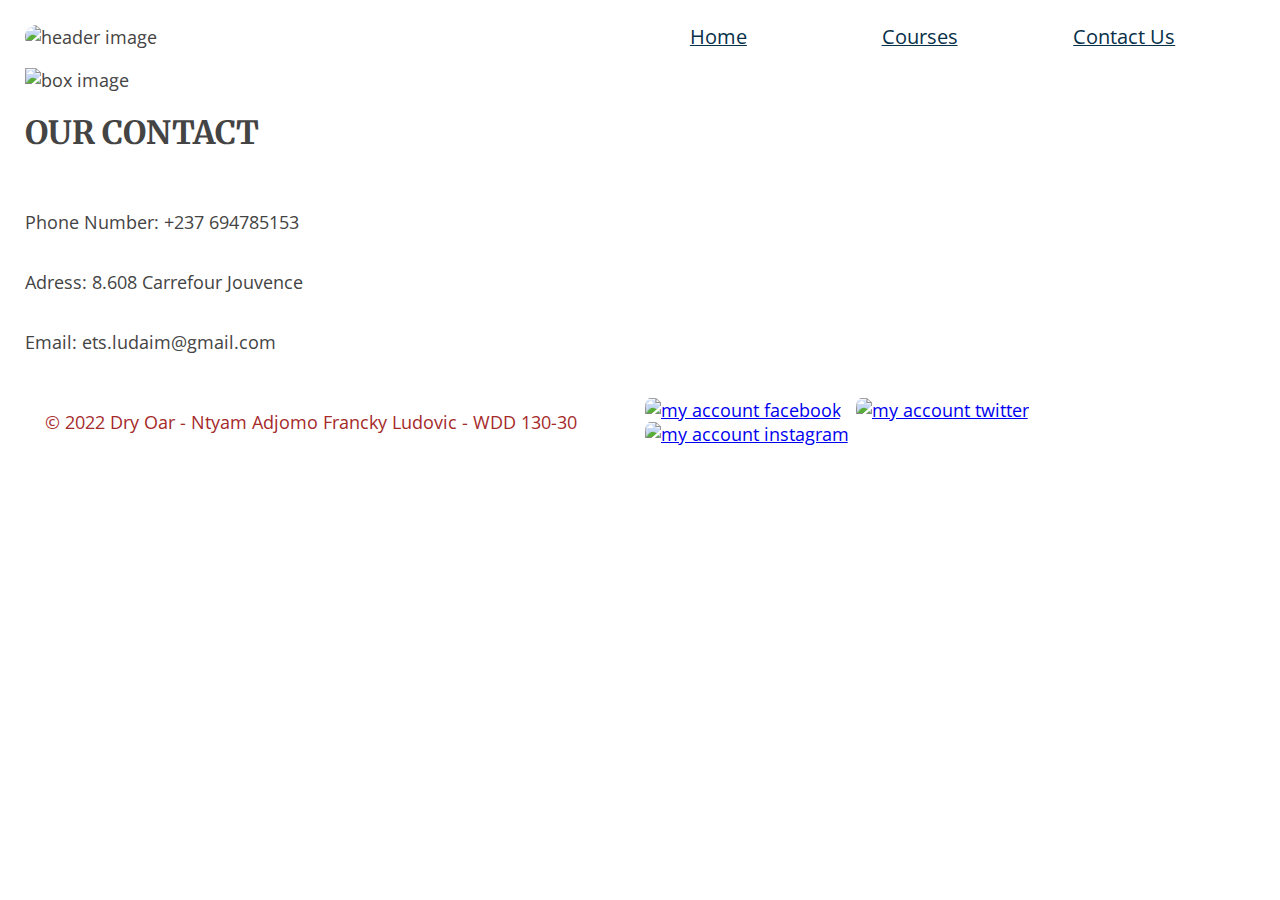
==== contact.html @ 6f63c1de "👠⏲ Checkpoint ./style.css:40824721/524 ./contact.html:40824721/8" ====
<!DOCTYPE html>
<html lang="en-us">
  <head>
    <meta charset="utf-8">
    <meta name="viewport" content="width=device-width, initial-scale=1">
    <title>Ludaim</title>
    <link rel="stylesheet" href="style.css">
  </head>
  <body>
    <header>
      <div class="logo-box">
        <img src="https://cdn.glitch.global/3646bf9d-c889-4776-b30a-2f760f8d440a/ludaim_logo.png?v=1644066253479" alt="header image"/>
      </div>
      <nav>
        <ul>
          <li><a href="index.html">Home</a></li>
           <li><a href="courses.html">Courses</a></li>
           <li><a href="contact.html">Contact Us</a></li>
        </ul>
      </nav>
    
    </header>
    <main>
      <div class="banner-box-contact">
        <img src="https://cdn.glitch.global/3646bf9d-c889-4776-b30a-2f760f8d440a/Contact_Us_image.png?v=1644068730259" alt="box image"/>
      </div>
    
      <div class="content-main">
        <h1>
          OUR CONTACT
        </h1>
        <p>
          Phone Number: +237 694785153
        </p>
        <p>
           Adress: 8.608  Carrefour Jouvence 
        </p>
        <p>
          Email: ets.ludaim@gmail.com
        </p>
      </div>
    </main>
    <footer>
      <p class="p-footer">
        &copy; 2022 Dry Oar - Ntyam Adjomo Francky Ludovic - WDD 130-30
      </p>
      <div class="social">
        <a href="https://www.facebook.com" target="_blank"><img src="https://cdn.glitch.global/b6eade24-04c1-40fd-9557-60f697c52671/rsz_facebook_logo.jpg?v=1642262692365" alt="my account facebook"></a>
        <a href="https://www.twitter.com" target="_blank"><img src="https://cdn.glitch.global/b6eade24-04c1-40fd-9557-60f697c52671/twitter.jpg?v=1642262667601" alt="my account twitter" ></a>
        <a href="https://www.instagram.com" target="_blank"><img src="https://cdn.glitch.global/b6eade24-04c1-40fd-9557-60f697c52671/instagram_logo.jpg?v=1642262712278" alt="my account instagram"></a>
      </div>
      
    </footer>
  </body>
</html>
---- style.css ----
/* Fonts from Google Fonts - more at https://fonts.google.com */
@import url('https://fonts.googleapis.com/css?family=Open+Sans:400,700');
@import url('https://fonts.googleapis.com/css?family=Merriweather:400,700');
@import url('https://fonts.googleapis.com/css2?family=Bilbo+Swash+Caps&display=swap');
body {
  background-color: white;
  font-family: "Open Sans", sans-serif;
  padding: 5px 25px;
  font-size: 18px;
  margin: 0;
  color: #444444;
}

#content {
  max-width: 960px;
  margin: 0 auto;
}

h1 {
  font-family: "Merriweather", serif;
  font-size: 32px;
}
.banner-content-course h2 {
  font-size: 3em;
  text-align: center;
  margin: 190px 0px;
}

/* Header*/

header {
  display: grid;
  grid-template-columns: 1fr 1fr; 
  align-items: center;
}
img {
  max-width: 100%;
} 
.logo-box img {
  width: 110px;
  border-radius: 20px;
}
/*.logo-box{
  background-color:#073049;
  border: 1px solid white;
  margin-right: 6px;
  border-radius: 50px 50px 0 50px;
  padding: 0.5em;

} */


nav ul {
  display: grid;
  grid-template-columns: repeat(auto-fit, minmax(6em, 1fr));   
  list-style-type:none;
}


nav a {
  color: #073049;
  font-size: 1.1em;
  padding: 0.5em;
  
}
.course-nav a {
  color: #ffffff;
  font-size: 1.1em;
  padding: 0.5em;
  
}
nav a:hover {
    color: #ffffff;
    background-color: #073049;
}

/* Main*/

main {
  display: block;
  background-color:#ffffff;
}
.banner-box {
  display: grid;
  grid-template-columns: 1fr 1fr;
  background-color:#000000;
  height:600px;
}
.banner-box img {
  width: 100%;
  height: 600px;
  grid-column: 2;
  grid-row: 1;
  
}
.banner-content {
  grid-column: 1;
  grid-row: 1;
  padding: 1em;
  text-align: center;
  color: #ffffff;
  font-family:"Bilbo Swash Caps", cursive;
  place-self: center;
  font-size: 2em;
}
.banner-content-course {
  grid-column: 1;
  grid-row: 1;
  color: #ffffff;
  font-family:"Bilbo Swash Caps", cursive;
  align-self: end;
  
}

.course-nav ul {
  display: grid;
  grid-template-columns: 1fr 1fr 1fr 1fr;   
  list-style-type:none;
  margin:100px 0px;
  
}

.content-main {
  display: grid;
  grid-template-rows: 100px 1fr;
}

.section-1 {
  display: grid;
  grid-template-rows: 200px 1fr 100px;
}
.presentation {
  grid-row: 1;
}
.courses-2 {
  grid-row: 2;
  display: grid;
  grid-template-columns: 1fr 1fr 1fr;
  grid-template-rows: 1fr 1fr ;
  grid-column-gap: 100px;
  grid-row-gap:30px;
  
}
.button-load {
  grid-row: 4;
  justify-self: center;
  text-align: center;
  
}


.section-2 {
  display: grid;
  grid-template-rows: 100px 1fr;
  margin:50px 0px;
}

.section-3 {
  display: grid;
  grid-template-rows: 1fr 1fr 1fr;
  margin:50px 0px;
  background-color: #dad1e6;
}
.section-3 h1 {
  grid-row: 1;
  align-self: center;
  justify-self: center;
}
.section-3 p {
  grid-row: 2;
  align-self: center;
  justify-self: center;
  color: #0131b4;
}
.form-course {
  grid-row: 3;
  align-self: center;
  justify-self: center;
}

.content-main h2 p {
  grid-row: 1;
  align-items: start;
}

.courses {
  display: grid;
  grid-template-columns: 1fr 1fr 1fr;
  grid-template-rows: 1fr 1fr ;
  grid-column-gap: 100px;
  grid-row-gap:30px;
 
}

.courses-category {
  display: grid;
  grid-template-columns: 1fr 1fr 1fr;
  grid-column-gap: 100px;
  
}

.html {
  grid-column: 1;
  grid-row: 1;
  
}
.css {
  grid-column: 2;
  grid-row: 1;
}

.javascript {
  grid-column: 3;
  grid-row: 1;
}
.python {
  grid-column: 1;
  grid-row: 2;
}
.php {
  grid-column: 2;
  grid-row: 2;
}
.mysql {
  grid-column: 3;
  grid-row: 2;
}

.html-2 {
  grid-column: 1;
}
.css-2 {
  grid-column: 2;
}
.javascript-2 {
  grid-column: 3;
}


.icon-contain {
  display: grid;
  grid-template-columns: 1fr 1fr ;
  grid-template-rows: 100px 1fr 1fr 1fr;
  grid-row-gap:30px;
  grid-column-gap: 10px;
 
  
}

  .icon-contain h1 {
  grid-column: 1/ span3;
  grid-row: 1;
  text-align: center;
  padding: 10px;
}


.icon-description-1 {
  grid-column: 1;
  grid-row: 2;
}
.icon-description-2 {
  grid-column: 2;
  grid-row: 2;
}
.icon-description-3 {
  grid-column: 1;
  grid-row: 3;
}
.icon-description-4 {
  grid-column: 2;
  grid-row: 3;
}
.icon-description-5 {
  grid-column: 1;
  grid-row: 4;
}


/* Footer*/

footer {
  display: grid;
  height: 55px;
  grid-template-columns: 1fr 1fr;
  background-color: #ffffff;
  padding: 20px;
  border-radius: 0 0 10px 10px;
  
}
.p-footer {
  color: brown;
}
.social {
  grid-column: 2/3;
  justify-self: end;
  align-self: center;
}
.social img {
    align-self: center;
    padding: 0 5px 0 5px;
}
.social a > img {
    width: 50px;
    border-radius: 10px;
}


@media screen and (max-width: 550px) {
/* beginning of media query */
    .home-grid {
    display: block;
    }

/* end of media query */
}
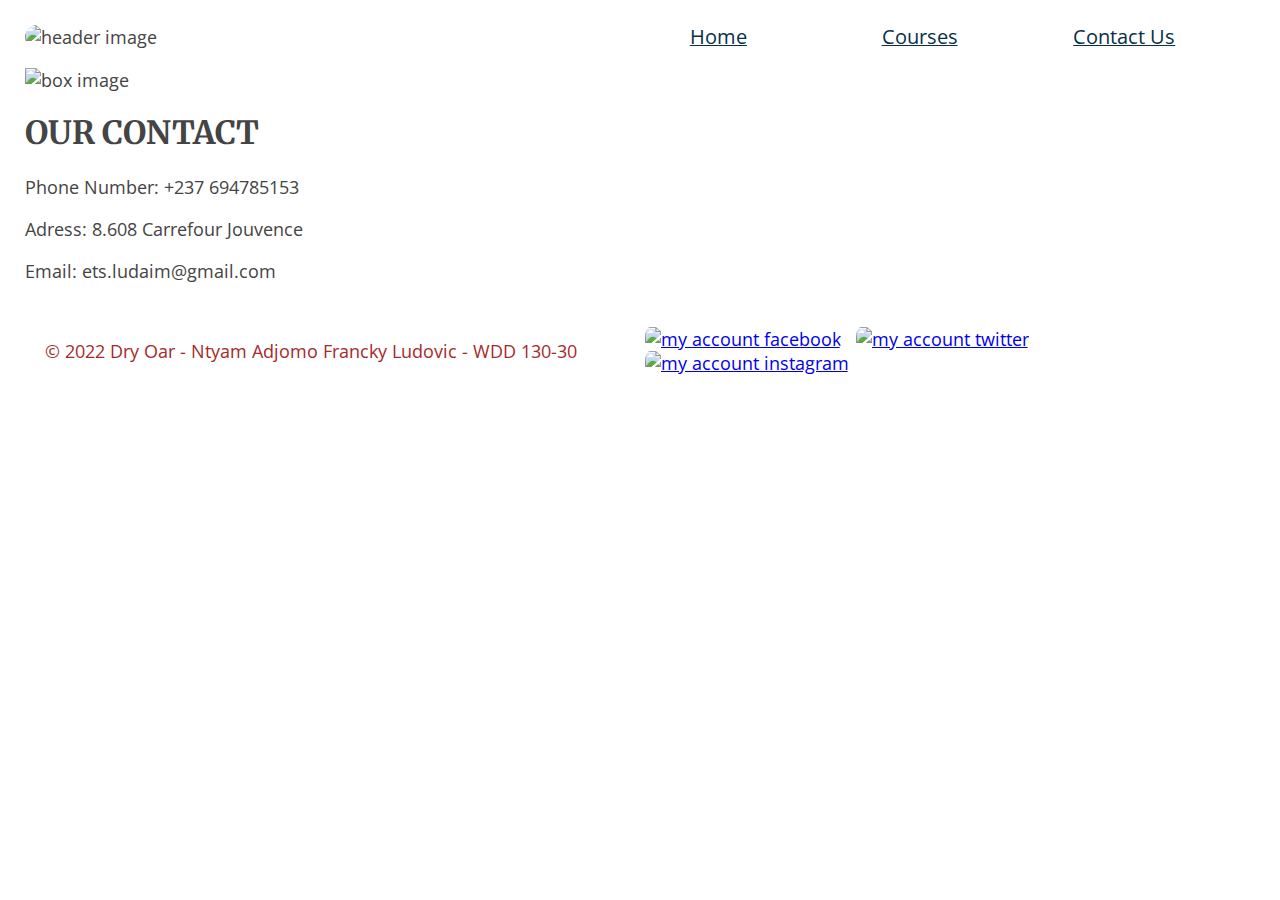
==== commit a403e9e1: "👷🎖 Checkpoint ./style.css:40824721/1134 ./contact.html:40824721/8 ./index.html:40824721/10 ./courses" ====
--- a/contact.html
+++ b/contact.html
@@ -25,7 +25,7 @@
         <img src="https://cdn.glitch.global/3646bf9d-c889-4776-b30a-2f760f8d440a/Contact_Us_image.png?v=1644068730259" alt="box image"/>
       </div>
     
-      <div class="content-main">
+      <div class="content-main-contact">
         <h1>
           OUR CONTACT
         </h1>
--- a/style.css
+++ b/style.css
@@ -129,18 +129,35 @@
   display: grid;
   grid-template-rows: 200px 1fr 100px;
 }
+
+.section-2 {
+  display: grid;
+  grid-template-rows: 100px 1fr;
+  margin:50px 0px;
+}
+
+.section-3 {
+  display: grid;
+  grid-template-rows: 1fr 1fr 1fr;
+  margin:50px 0px;
+  background-color: #dad1e6;
+}
+.section-3 h1 {
+  grid-row: 1;
+  align-self: center;
+  justify-self: center;
+}
+.section-3 p {
+  grid-row: 2;
+  align-self: center;
+  justify-self: center;
+  color: #0131b4;
+}
+
 .presentation {
   grid-row: 1;
 }
-.courses-2 {
-  grid-row: 2;
-  display: grid;
-  grid-template-columns: 1fr 1fr 1fr;
-  grid-template-rows: 1fr 1fr ;
-  grid-column-gap: 100px;
-  grid-row-gap:30px;
-  
-}
+
 .button-load {
   grid-row: 4;
   justify-self: center;
@@ -149,29 +166,6 @@
 }
 
 
-.section-2 {
-  display: grid;
-  grid-template-rows: 100px 1fr;
-  margin:50px 0px;
-}
-
-.section-3 {
-  display: grid;
-  grid-template-rows: 1fr 1fr 1fr;
-  margin:50px 0px;
-  background-color: #dad1e6;
-}
-.section-3 h1 {
-  grid-row: 1;
-  align-self: center;
-  justify-self: center;
-}
-.section-3 p {
-  grid-row: 2;
-  align-self: center;
-  justify-self: center;
-  color: #0131b4;
-}
 .form-course {
   grid-row: 3;
   align-self: center;
@@ -183,7 +177,7 @@
   align-items: start;
 }
 
-.courses {
+.courses-home-page {
   display: grid;
   grid-template-columns: 1fr 1fr 1fr;
   grid-template-rows: 1fr 1fr ;
@@ -191,6 +185,15 @@
   grid-row-gap:30px;
  
 }
+.courses-courses-page {
+  grid-row: 2;
+  display: grid;
+  grid-template-columns: 1fr 1fr 1fr;
+  grid-template-rows: 1fr 1fr ;
+  grid-column-gap: 100px;
+  grid-row-gap:30px;
+  
+}
 
 .courses-category {
   display: grid;
@@ -247,7 +250,7 @@
   
 }
 
-  .icon-contain h1 {
+.icon-contain h1 {
   grid-column: 1/ span3;
   grid-row: 1;
   text-align: center;
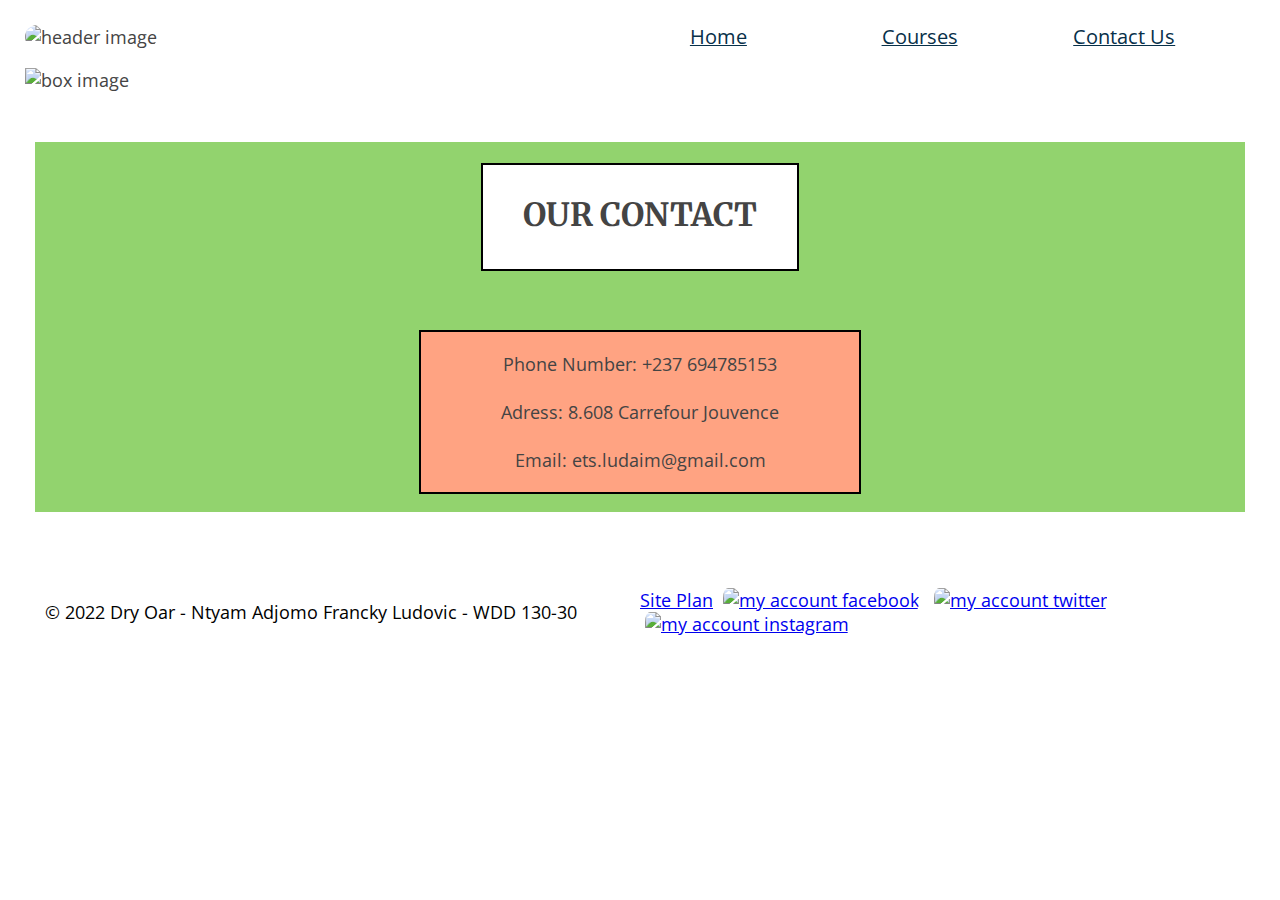
==== commit a981eb98: "😼🚛 Checkpoint ./index.html:40824721/434 ./courses.html:40824721/110 ./contact.html:40824721/110" ====
--- a/contact.html
+++ b/contact.html
@@ -29,13 +29,11 @@
         <h1>
           OUR CONTACT
         </h1>
-        <p>
-          Phone Number: +237 694785153
-        </p>
-        <p>
-           Adress: 8.608  Carrefour Jouvence 
-        </p>
-        <p>
+        <p class="info">
+          Phone Number: +237 694785153<br><br>
+        
+           Adress: 8.608  Carrefour Jouvence<br><br> 
+        
           Email: ets.ludaim@gmail.com
         </p>
       </div>
@@ -45,6 +43,7 @@
         &copy; 2022 Dry Oar - Ntyam Adjomo Francky Ludovic - WDD 130-30
       </p>
       <div class="social">
+        <a href="https://peaceful-wandering-continent.glitch.me/site-plan.html" target="_blank">Site Plan</a>
         <a href="https://www.facebook.com" target="_blank"><img src="https://cdn.glitch.global/b6eade24-04c1-40fd-9557-60f697c52671/rsz_facebook_logo.jpg?v=1642262692365" alt="my account facebook"></a>
         <a href="https://www.twitter.com" target="_blank"><img src="https://cdn.glitch.global/b6eade24-04c1-40fd-9557-60f697c52671/twitter.jpg?v=1642262667601" alt="my account twitter" ></a>
         <a href="https://www.instagram.com" target="_blank"><img src="https://cdn.glitch.global/b6eade24-04c1-40fd-9557-60f697c52671/instagram_logo.jpg?v=1642262712278" alt="my account instagram"></a>
--- a/style.css
+++ b/style.css
@@ -80,6 +80,9 @@
   display: block;
   background-color:#ffffff;
 }
+
+/* banner-bqx and banner-contain*/
+
 .banner-box {
   display: grid;
   grid-template-columns: 1fr 1fr;
@@ -92,6 +95,9 @@
   grid-column: 2;
   grid-row: 1;
   
+}
+.banner-box-contact img {
+  width: 100%;
 }
 .banner-content {
   grid-column: 1;
@@ -125,6 +131,35 @@
   grid-template-rows: 100px 1fr;
 }
 
+.content-main-contact {
+  display:grid;
+  grid-template-rows: 150px 1fr;
+  grid-row-gap:20px;
+  background-color: #92d36e;
+  margin: 50px 10px;
+}
+.content-main-contact h1 {
+  grid-row: 1;
+  text-align: center;
+  border: 2px solid black;
+  background-color: #ffffff;
+  justify-self: center;
+  padding: 30px 40px;
+  
+}
+.info {
+  grid-row: 2;
+  text-align: center;
+  border: 2px solid black;
+  background-color: #ffa382;
+  justify-self: center;
+  font-size: 1em;
+  padding: 20px 80px;
+  
+}
+
+/* style of Section */
+
 .section-1 {
   display: grid;
   grid-template-rows: 200px 1fr 100px;
@@ -165,7 +200,6 @@
   
 }
 
-
 .form-course {
   grid-row: 3;
   align-self: center;
@@ -176,6 +210,8 @@
   grid-row: 1;
   align-items: start;
 }
+
+/* style of couses*/
 
 .courses-home-page {
   display: grid;
@@ -292,7 +328,7 @@
   
 }
 .p-footer {
-  color: brown;
+  color: black;
 }
 .social {
   grid-column: 2/3;
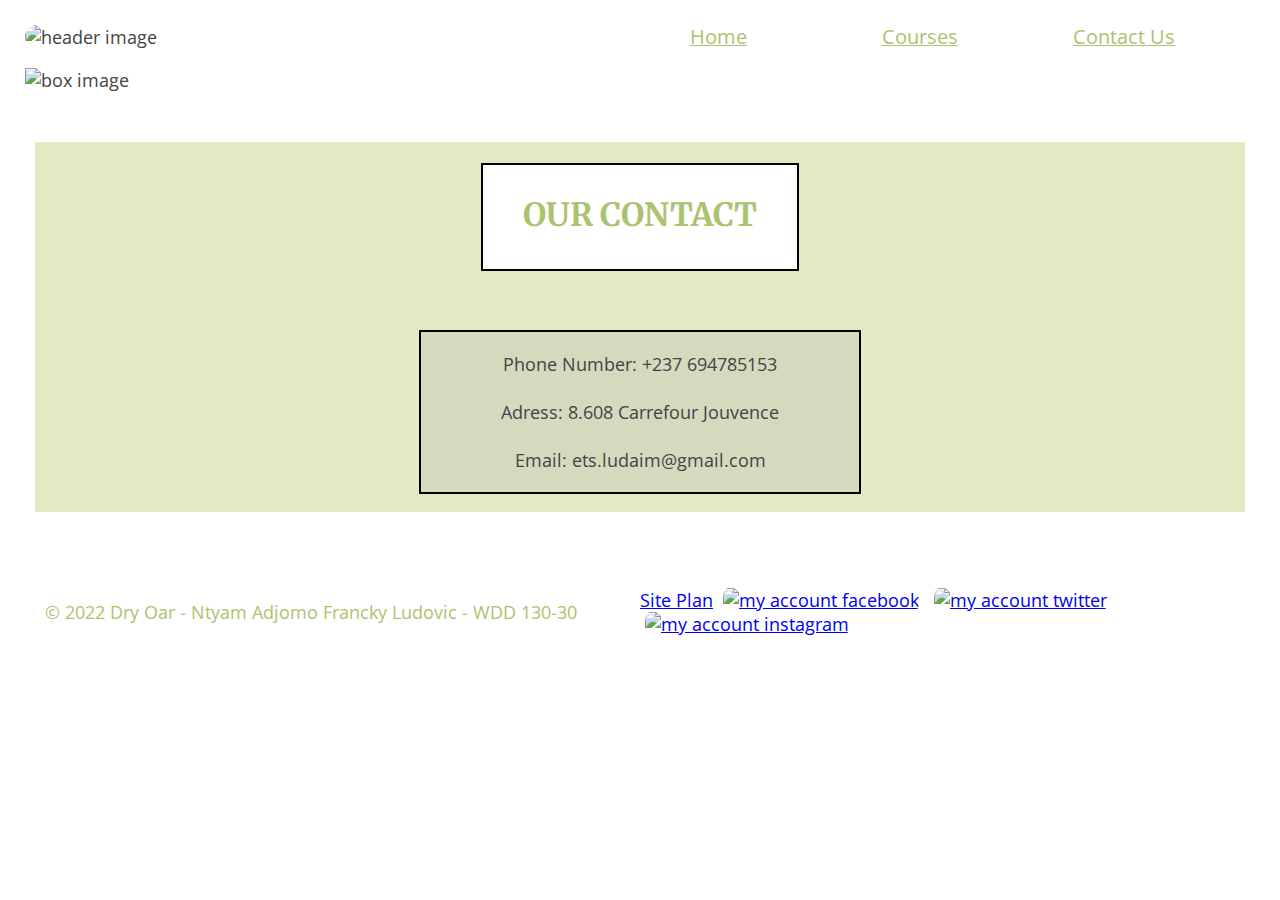
==== commit 2fc25072: "🐾🕴 Checkpoint ./style.css:40824721/46 ./contact.html:40824721/196" ====
--- a/contact.html
+++ b/contact.html
@@ -22,7 +22,7 @@
     </header>
     <main>
       <div class="banner-box-contact">
-        <img src="https://cdn.glitch.global/3646bf9d-c889-4776-b30a-2f760f8d440a/Contact_Us_image.png?v=1644068730259" alt="box image"/>
+        <img src="https://cdn.glitch.global/3646bf9d-c889-4776-b30a-2f760f8d440a/contact-banner.png?v=1644862222389" alt="box image"/>
       </div>
     
       <div class="content-main-contact">
--- a/style.css
+++ b/style.css
@@ -19,6 +19,10 @@
 h1 {
   font-family: "Merriweather", serif;
   font-size: 32px;
+  color: #ABC36F;
+}
+h2, h3, h4 {
+  color: #ABC36F;
 }
 .banner-content-course h2 {
   font-size: 3em;
@@ -40,14 +44,6 @@
   width: 110px;
   border-radius: 20px;
 }
-/*.logo-box{
-  background-color:#073049;
-  border: 1px solid white;
-  margin-right: 6px;
-  border-radius: 50px 50px 0 50px;
-  padding: 0.5em;
-
-} */
 
 
 nav ul {
@@ -58,20 +54,26 @@
 
 
 nav a {
-  color: #073049;
+  color: #ABC36F;
   font-size: 1.1em;
   padding: 0.5em;
   
 }
-.course-nav a {
+.course-nav-1 a {
   color: #ffffff;
-  font-size: 1.1em;
+  font-size: 1em;
   padding: 0.5em;
+  
+}
+.course-nav-2 a {
+  color: #ABC36F;
+  font-size: 1em;
+  padding: 0.1em;
   
 }
 nav a:hover {
     color: #ffffff;
-    background-color: #073049;
+    background-color: #ABC36F;
 }
 
 /* Main*/
@@ -83,13 +85,28 @@
 
 /* banner-bqx and banner-contain*/
 
-.banner-box {
+.banner-box-home {
   display: grid;
   grid-template-columns: 1fr 1fr;
   background-color:#000000;
   height:600px;
 }
-.banner-box img {
+.banner-box-home img {
+  width: 100%;
+  height: 600px;
+  grid-column: 2;
+  grid-row: 1;
+  
+}
+
+.banner-box-courses {
+  display: grid;
+  grid-template-columns: 1fr 1fr;
+  background-color:#000000;
+  height:600px;
+  margin: 0px 0px;
+}
+.banner-box-courses img {
   width: 100%;
   height: 600px;
   grid-column: 2;
@@ -135,7 +152,7 @@
   display:grid;
   grid-template-rows: 150px 1fr;
   grid-row-gap:20px;
-  background-color: #92d36e;
+  background-color: #E2E9C4;
   margin: 50px 10px;
 }
 .content-main-contact h1 {
@@ -151,7 +168,7 @@
   grid-row: 2;
   text-align: center;
   border: 2px solid black;
-  background-color: #ffa382;
+  background-color: #D5DABE;
   justify-self: center;
   font-size: 1em;
   padding: 20px 80px;
@@ -162,7 +179,7 @@
 
 .section-1 {
   display: grid;
-  grid-template-rows: 200px 1fr 100px;
+  grid-template-rows: 300px 1fr 100px;
 }
 
 .section-2 {
@@ -175,7 +192,7 @@
   display: grid;
   grid-template-rows: 1fr 1fr 1fr;
   margin:50px 0px;
-  background-color: #dad1e6;
+  background-color: #D5DABE;
 }
 .section-3 h1 {
   grid-row: 1;
@@ -186,11 +203,22 @@
   grid-row: 2;
   align-self: center;
   justify-self: center;
-  color: #0131b4;
 }
 
 .presentation {
-  grid-row: 1;
+  display: grid;
+  grid-template-rows: 100px 100px 100px;
+  grid-row: 1;
+}
+.presentation h2 {
+  grid-row: 1;
+  color: #ABC36F;
+}
+.presentation p {
+  grid-row: 2;
+}
+.presentation nav{
+  grid-row: 3;
 }
 
 .button-load {
@@ -217,8 +245,8 @@
   display: grid;
   grid-template-columns: 1fr 1fr 1fr;
   grid-template-rows: 1fr 1fr ;
-  grid-column-gap: 100px;
-  grid-row-gap:30px;
+  grid-column-gap: 50px;
+  grid-row-gap:20px;
  
 }
 .courses-courses-page {
@@ -226,15 +254,15 @@
   display: grid;
   grid-template-columns: 1fr 1fr 1fr;
   grid-template-rows: 1fr 1fr ;
-  grid-column-gap: 100px;
-  grid-row-gap:30px;
+  grid-column-gap: 50px;
+  grid-row-gap:20px;
   
 }
 
 .courses-category {
   display: grid;
   grid-template-columns: 1fr 1fr 1fr;
-  grid-column-gap: 100px;
+  grid-column-gap: 50px;
   
 }
 
@@ -265,13 +293,13 @@
   grid-row: 2;
 }
 
-.html-2 {
-  grid-column: 1;
-}
-.css-2 {
-  grid-column: 2;
-}
-.javascript-2 {
+.react {
+  grid-column: 1;
+}
+.nodejs {
+  grid-column: 2;
+}
+.django {
   grid-column: 3;
 }
 
@@ -328,7 +356,7 @@
   
 }
 .p-footer {
-  color: black;
+  color: #ABC36F;
 }
 .social {
   grid-column: 2/3;
@@ -347,9 +375,80 @@
 
 @media screen and (max-width: 550px) {
 /* beginning of media query */
-    .home-grid {
+
+    .section-1 .section-2 .section-3 footer{
     display: block;
+    
     }
+   nav a {
+    font-size: 0.8em;
+  }
+    .course-nav-1 a {
+  font-size: 0.5em;
+  padding: 0.2em;
+  
+}
+    .banner-box-courses img {
+      width: 100%;
+      height: 114px;
+  
+  
+}
+    .banner-box-home img {
+  width: 100%;
+  height: 200px;
+  
+}
+    .social a > img {
+    width: 20px;
+    border-radius: 10px;
+  }
+     .social a {
+    font-size: 0.5em;
+  }
+  .courses-category ,h4 p {
+    font-size: 0.5em;
+  }
+  .section-2 h1 a {
+    font-size: 0.6em;
+  }
+  .section-3, h1 p {
+    font-size: 0.7em;
+    padding: 10px;
+  }
+
+  .p-footer {
+    color: black;
+    font-size: 0.5em
+}
+  .banner-box-home {
+  height:200px;
+}
+
+  .banner-content {
+  font-size: 0.9em;
+}
+  .banner-box-courses {
+  height: 114px;
+}
+
+.banner-content-course h2 {
+  font-size: 1em;
+  text-align: center;
+  margin: 10px 0px;
+}
+
+  
+
+  nav ul {
+    display: block;
+  }
+  
+  .course-nav-1 {
+    color: black;
+  }
+ 
+
 
 /* end of media query */
 }
